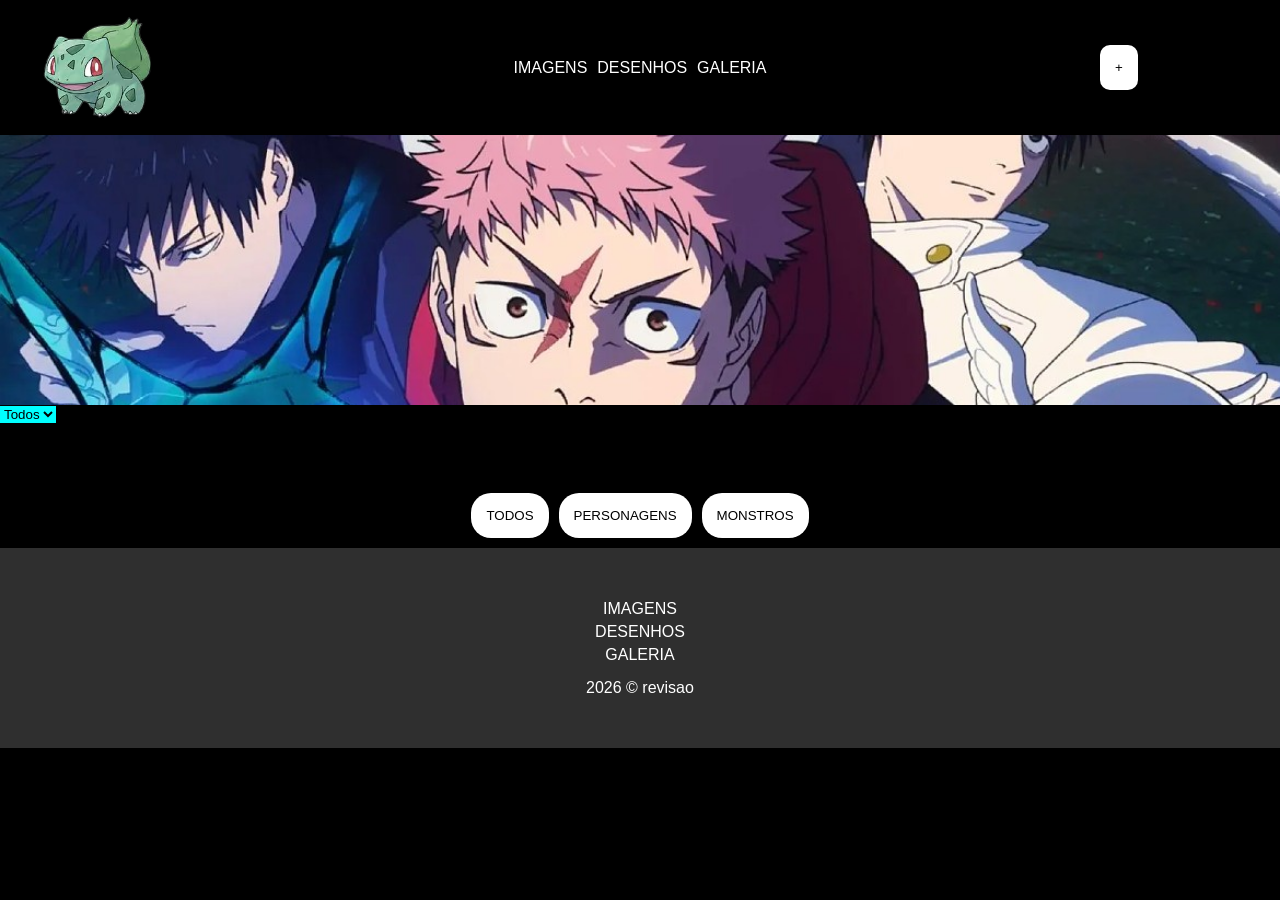
==== index.html @ 41f1773e "site" ====
<!DOCTYPE html>
<html lang="pt-br">

<head>
    <meta charset="UTF-8">
    <meta name="viewport" content="width=device-width, initial-scale=1.0">
    <link rel="stylesheet" href="css/style.css">
    <script src="js/script.js" defer></script>
    <link rel="icon" type="image/png" href="assets/pokemon.png">
    <title>YourMind</title>
</head>

<body>
    <header>
        <div class="logo">
            <img src="assets/pokemonRemove.png" alt="">
        </div>
        <nav>
            <div class="link">
                <a href="#imagesContainer">IMAGENS</a>
                <a href="#videosContainer">DESENHOS</a>
                <a href="#galeriaContainer">GALERIA</a>
            </div>
        </nav>
        <div class="botao">
            <button onclick="openClosePopUp()">+</button>
            <div class="popUpContainer">
                <div class="popUpTop">
                    <button onclick="openClosePopUp()"><img src="assets/icons/x.svg" alt=""></button>
                </div>
                <div class="tituloForm">
                    <h1>Adicione</h1>
                </div>
                <form action="#" method="POST" class="formContainer">
                    <div class="form-group">
                        <label for="nome">Nome</label>
                        <input type="text" id="nome" name="nome" required>
                    </div>

                    <div class="form-group">
                        <label for="link">Link</label>

                        <div class="linkContainer">
                            <input type="link" id="inputLink" name="link" placeholder="link">
                            <div class="botaoForm">
                                <button type="button" class="btn-submit" onclick="salvarLink()">OK</button>
                            </div>
                        </div>


                </form>
            </div>
        </div>
    </header>
    <main>
        <div class="banner" style="background-image: url(assets/personagensDoJujutsu.png);">
        </div>
        <select name="" id="">
            <option value="todos">Todos</option>
        </select>
        <!-- <div class="videosEImagesContainer" id="imagesContainer">
            <div class="cards" id="imagesCards">
                <img src="assets/jujutsu1tp.png" alt="">
            </div>
            <div class="cards" id="imagesCards">
                <img src="assets/jujutsu2tp.png" alt="">
            </div>
            <div class="cards" id="imagesCards">
                <img src="assets/jujutsu3tp.png" alt="">
            </div>
        </div> -->
        <div class="videosEImagesContainer" id="videosContainer">
        </div>
        <div class="buttonGaleria">
            <button onclick="todosGaleria()">TODOS</button>
            <button onclick="personagensGaleria()">PERSONAGENS</button>
            <button onclick="montrosGaleria()">MONSTROS</button>
        </div>

        <div class="galeriaContainer" id="galeriaContainer"></div>

    </main>
    <footer>
        <div class="linkFooter">
            <a href="#imagesContainer">IMAGENS</a>
            <a href="#videosContainer">DESENHOS</a>
            <a href="#montrosGaleria">GALERIA</a>
        </div>
        <p>2026 &copy revisao</p>
    </footer>
</body>

</html>
---- css/style.css ----
* {
    font-family: Arial, Helvetica, sans-serif;
    margin: 0;
    padding: 0;
}

:root {
    --headerHeight: 15vh;
}

body {
 /*   background: #0c0c0c; */
    background: #000000;
}

/* header */

header {
    display: flex;
    justify-content: space-between;
    /* background-color: blueviolet; */
    padding: 0 30px;
    width: auto;
    height: var(--headerHeight);
}

.logo {
    width: 150px;
    height: var(--headerHeight);
}

.logo img {
    height: 100%;
}

.link {
    display: flex;
    line-height: var(--headerHeight);
    gap: 10px;



}

.link a {
    display: inline-block;

    text-decoration: none;
    color: white;
}

.link a:hover {
    background-color: rgb(36, 36, 36);
}

.botao {
    height: var(--headerHeight);
    width: 150px;
    display: flex;
    align-items: center;

}

.botao button {
    padding: 15px;
    
    background-color: rgb(255, 255, 255);
    color: white;
    border: none;
    border-radius: 10px;
    color: black;
    outline: none;
}

.botao button:hover {
    background-color: rgb(219, 219, 219);
}

.botao button:active {
    background-color: rgb(130, 130, 130);
}

.popUpContainer {
    position: fixed;
    display: flex;
    flex-direction: column;
    align-items: center;
    width: 480px;
    /* height: 500px; */
    padding-bottom: 15px;
    top: 0;
    left: 100%;
    transform: translate(0, 0) scale(50%);
    opacity: 0;
    visibility: hidden;
    /* display: none; */
    transition: 0.5s ease-in-out;
    background-color: #2f2f2f;
    box-shadow: 0px 10px 10px rgba(0, 0, 0, 0.1);
    border-radius: 20px;
    overflow: hidden;
    color: white;
}

.activePopUp {
    /* display: block; */
    visibility: visible;
    opacity: 1;
    top: 50%;
    left: 50%;
    transform: translate(-50%, -50%) scale(100%);

}

.popUpTop {
    display: flex;
    width: 100%;
    justify-content: end;
    padding: 15px 0;
    /* background-color: rgb(53, 53, 53);  */
}

.popUpTop button {
    position: relative;
    right: 15px;
    display: flex;
    align-items: center;
    justify-content: center;
    background-color: #101010;
    height: 40px;
    width: 40px;
    transition: 0.5s;
    border-radius: 10px;
}

.popUpTop button:hover {
    background-color: #1b1b1b;
}

.popUpContainer input{
    padding: 10px;
}
.popUpContainer button[type= submit]{
    padding: 10px;
    width: 100px;
    height: 50px;
}

.tituloForm {
    display: flex;
    justify-content: center;
    align-items: center;
    margin: 20px;
}

.formContainer {
    display: flex;
    flex-direction: column;
    width: 290px;
    gap: 10px;
}

.formContainer input {
    padding: 7px;
    border-radius: 5px;
    border: 1px solid black;
    width: 170px;
    outline: none;
}
#inputLink{
    border-radius: 5px 0 0 5px;
     width: 170px;
}
/* 
.formContainer textarea {
    max-width: 170px;
    max-height: 100px;
    min-width: 170px;
    min-height: 100px;
    padding: 7px;
    border-radius: 5px;
} */
.linkContainer{
    display: flex;
}
.botaoForm{
    display: flex;
    justify-content: center;
   
}

.botaoForm button{
    background-color: black;
    color: white;
    border: none;
    border-radius: 0px 10px 10px 0px;
    padding: 10px;
    box-sizing: border-box;
    border: 1px solid black;
    /* width: 290px; */
   
}

.botaoForm button:hover {
    background-color: rgb(32, 32, 32);
}

.botaoForm button:active {
    background-color: rgb(61, 61, 61);
}

.form-group {
   
    display: flex;
    justify-content: space-between;
    align-items: center;
    gap: 10px;
}

/* main */

.banner {
    width: auto;
    height: 30vh;
    background-size: cover;
    background-position: center 65%;
    animation-name: anime;
    animation-duration: 60s;
    animation-iteration-count: infinite;
}

/* @keyframes anime {
    0% {
        background-position: center 0%;
        transition: ease;
    }

    10% {
        background-position: center 20%;
        transition: ease;
    }

    20% {
        background-position: center 40%;
        transition: ease;
    }

    30% {
        background-position: center 60%;
        transition: ease;
    }

    40% {
        background-position: center 80%;
        transition: ease;
    }

    50% {
        background-position: center 100%;
        transition: ease;
    }

    60% {
        background-position: center 80%;
        transition: ease;
    }

    70% {
        background-position: center 60%;
        transition: ease;
    }

    80% {
        background-position: center 40%;
        transition: ease;
    }

    90% {
        background-position: center 20%;
        transition: ease;
    }

    100% {
        background-position: center 0%;
        transition: ease;
    }

} */

select{
    border: none;
    background-color: aqua;
    outline: none;
}
select:active{
    border-radius: 10px 10px 10px 10px;
}
option{
    background-color: antiquewhite;
}
.videosEImagesContainer {
    width: auto;
    display: grid;
    grid-template-columns: repeat(auto-fit, 30vw);
    padding: 30px;
    align-items: center;
    justify-content: center;
    gap: 20px;

}

/* isso ta relacionado com a funcao adicionarVideo em relacao ao tamanho */
@media(max-width:480px) {
    header {
        padding: 0 10px;
    }

    .videosEImagesContainer {
        grid-template-columns: repeat(auto-fit, 90vw);
        gap: 10px;
        padding: 20px 0px;
    }

    .activePopUp {
        width: 100%;
        height: 100%;
        border-radius: 0px;
    }

    .link {
        display: none;
    }
    .popUpTop{
      /*  margin-top: 70px; */
    }
}

@media(min-width:481px) and (max-width:1024px) {
    .videosEImagesContainer {
        grid-template-columns: repeat(auto-fit, 230px);
        gap: 10px;
        padding: 15px 0px;
    }

    .activePopUp {
        width: 100%;
        height: 100%;
        border-radius: 0px;
    }
    .popUpTop{
      /*  margin-top: 70px; */
    }
}

@media(min-width:1025px) {
    .videosEImagesContainer {
        grid-template-columns: repeat(auto-fit, 29vw);
        gap: 20px;
    }

    .activePopUp {
        width: 500px;
        border-radius: 20px;
    }
}

.cards {
    display: flex;
    flex-direction: column;
    justify-content: center;
    align-items: center;
    background-color: #2f2f2f;
    overflow: hidden;
    border-radius: 15px;
    color: white;
}

iframe {
    border: none;
}

.imageContainer {
    width: auto;
    display: grid;
    grid-template-columns: repeat(auto-fit, minmax(100px, 1fr ));
    padding: 30px;
    align-items: center;
    justify-content: center;
    gap: 20px;

}


.cards img{
    width: 100%;
    height: auto;
}

.buttonGaleria{
    display: flex;
    justify-content: center;
    margin: 10px;
    gap: 10px;
}

.buttonGaleria button{
    background-color: white;
    border: none;
    border-radius: 20px;
    padding: 15px;
    color: black;
}

.buttonGaleria button:active{
     background-color: rgb(120, 120, 120);
}
.buttonGaleria button:hover {
    background-color: rgb(206, 206, 206);
}
.galeriaContainer{
    display: grid;
    align-items: center;
    justify-content: center;
}
.galeriaContainer img{
    width: 90vw;
    height: auto;
}
/* footer */

footer{
    display: flex;
    flex-direction: column;
    align-items: center;
    justify-content: center;
    height: 200px;
    background-color: #2f2f2f;
    gap: 15px;
}
footer p{
    color: white;
}

.linkFooter{
    display: flex;
    flex-direction: column;
    align-items: center;
    gap: 5px;
   
}
.linkFooter a{
    text-decoration: none;
    color: white;
}
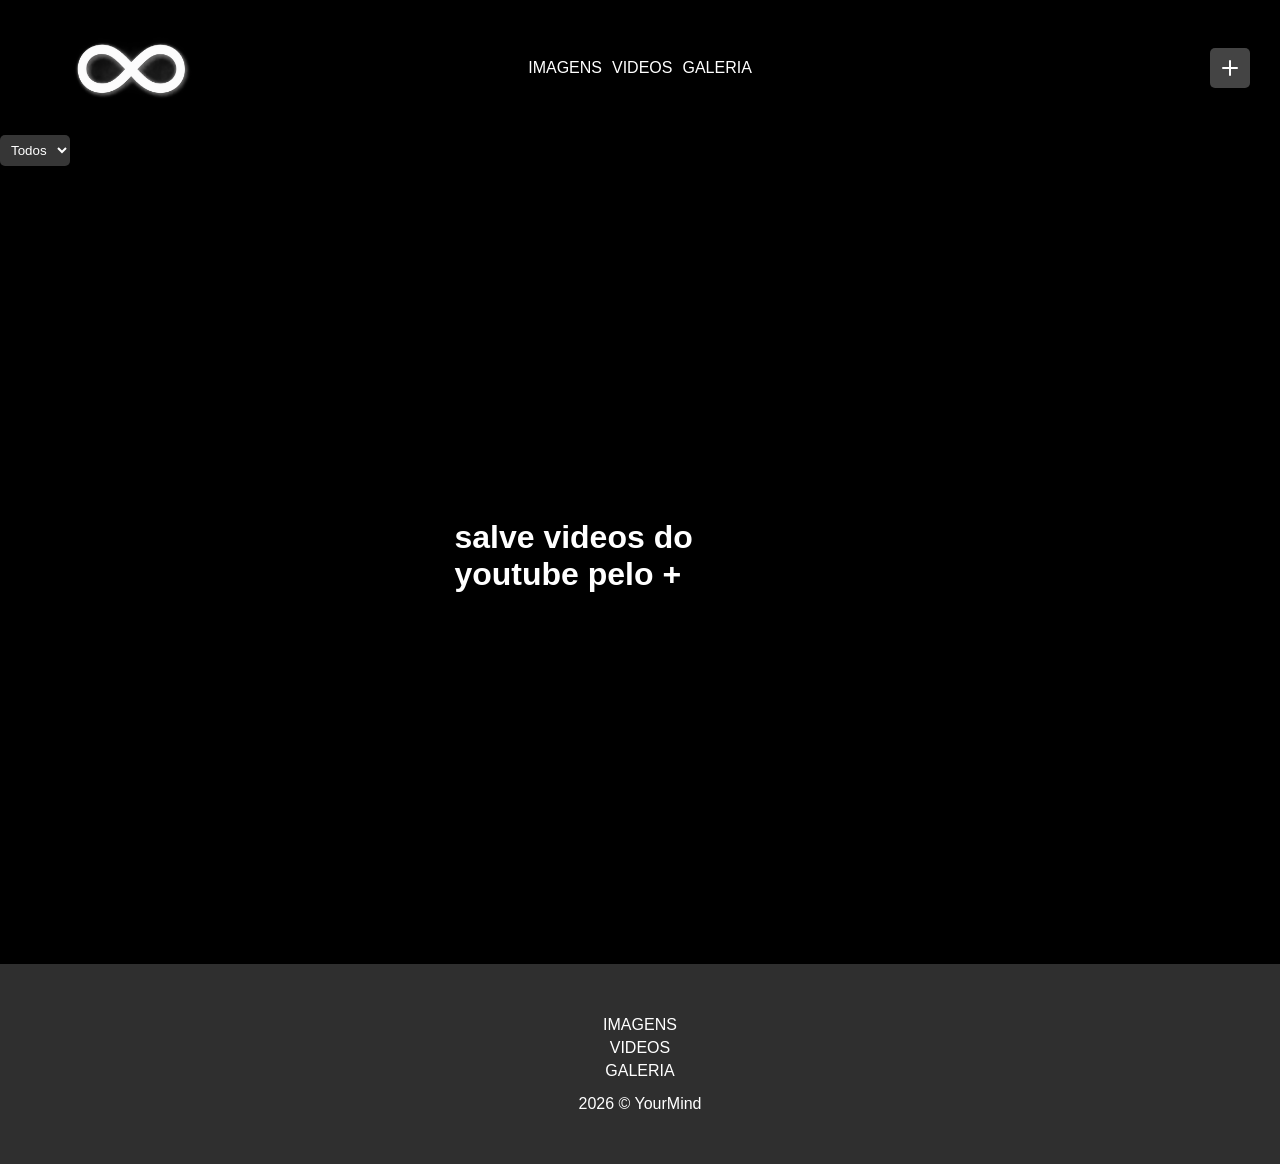
==== commit 73cf5f35: "modificando layout" ====
--- a/index.html
+++ b/index.html
@@ -1,93 +1,85 @@
-<!DOCTYPE html>
-<html lang="pt-br">
-
-<head>
-    <meta charset="UTF-8">
-    <meta name="viewport" content="width=device-width, initial-scale=1.0">
-    <link rel="stylesheet" href="css/style.css">
-    <script src="js/script.js" defer></script>
-    <link rel="icon" type="image/png" href="assets/pokemon.png">
-    <title>YourMind</title>
-</head>
-
-<body>
-    <header>
-        <div class="logo">
-            <img src="assets/pokemonRemove.png" alt="">
-        </div>
-        <nav>
-            <div class="link">
-                <a href="#imagesContainer">IMAGENS</a>
-                <a href="#videosContainer">DESENHOS</a>
-                <a href="#galeriaContainer">GALERIA</a>
-            </div>
-        </nav>
-        <div class="botao">
-            <button onclick="openClosePopUp()">+</button>
-            <div class="popUpContainer">
-                <div class="popUpTop">
-                    <button onclick="openClosePopUp()"><img src="assets/icons/x.svg" alt=""></button>
-                </div>
-                <div class="tituloForm">
-                    <h1>Adicione</h1>
-                </div>
-                <form action="#" method="POST" class="formContainer">
-                    <div class="form-group">
-                        <label for="nome">Nome</label>
-                        <input type="text" id="nome" name="nome" required>
-                    </div>
-
-                    <div class="form-group">
-                        <label for="link">Link</label>
-
-                        <div class="linkContainer">
-                            <input type="link" id="inputLink" name="link" placeholder="link">
-                            <div class="botaoForm">
-                                <button type="button" class="btn-submit" onclick="salvarLink()">OK</button>
-                            </div>
-                        </div>
-
-
-                </form>
-            </div>
-        </div>
-    </header>
-    <main>
-        <div class="banner" style="background-image: url(assets/personagensDoJujutsu.png);">
-        </div>
-        <select name="" id="">
-            <option value="todos">Todos</option>
-        </select>
-        <!-- <div class="videosEImagesContainer" id="imagesContainer">
-            <div class="cards" id="imagesCards">
-                <img src="assets/jujutsu1tp.png" alt="">
-            </div>
-            <div class="cards" id="imagesCards">
-                <img src="assets/jujutsu2tp.png" alt="">
-            </div>
-            <div class="cards" id="imagesCards">
-                <img src="assets/jujutsu3tp.png" alt="">
-            </div>
-        </div> -->
-        <div class="videosEImagesContainer" id="videosContainer">
-        </div>
-        <div class="buttonGaleria">
-            <button onclick="todosGaleria()">TODOS</button>
-            <button onclick="personagensGaleria()">PERSONAGENS</button>
-            <button onclick="montrosGaleria()">MONSTROS</button>
-        </div>
-
-        <div class="galeriaContainer" id="galeriaContainer"></div>
-
-    </main>
-    <footer>
-        <div class="linkFooter">
-            <a href="#imagesContainer">IMAGENS</a>
-            <a href="#videosContainer">DESENHOS</a>
-            <a href="#montrosGaleria">GALERIA</a>
-        </div>
-        <p>2026 &copy revisao</p>
-    </footer>
-</body>
-
+<!DOCTYPE html>
+<html lang="pt-br">
+
+<head>
+    <meta charset="UTF-8">
+    <meta name="viewport" content="width=device-width, initial-scale=1.0">
+    <link rel="stylesheet" href="css/style.css">
+    <script src="js/script.js" defer></script>
+    <link rel="icon" type="image/png" href="assets/logo.png">
+    <title>YourMind</title>
+</head>
+
+<body>
+    <header>
+        <div class="logo">
+            <img src="assets/logo.png" alt="">
+        </div>
+        <nav>
+            <div class="link">
+                <a href="#imagesContainer">IMAGENS</a>
+                <a href="#videosContainer">VIDEOS</a>
+                <a href="#galeriaContainer">GALERIA</a>
+            </div>
+        </nav>
+        <div class="botao">
+            <details class="details">
+                <summary><img src="assets/icons/more.svg" alt=""></summary>
+                <div class="conteudo">
+                    <div class="group">
+                        <label for="link">Link</label>
+
+                        <div class="linkContainer">
+                            <input type="link" id="inputLink" name="link" placeholder="link">
+                            <div class="botaoOpen">
+                                <button type="button" class="btn-submit" onclick="salvarLink()">OK</button>
+                            </div>
+                        </div>
+                    </div>
+                </div>
+            </details>
+        </div>
+    </header>
+    <main>
+        <!-- <div class="banner" style="background-image: url(assets/personagensDoJujutsu.png);">
+        </div> -->
+        <select name="" id="">
+            <option value="todos">Todos</option>
+        </select>
+
+
+
+        <!-- <div class="videosEImagesContainer" id="imagesContainer">
+            <div class="cards" id="imagesCards">
+                <img src="assets/jujutsu1tp.png" alt="">
+            </div>
+            <div class="cards" id="imagesCards">
+                <img src="assets/jujutsu2tp.png" alt="">
+            </div>
+            <div class="cards" id="imagesCards">
+                <img src="assets/jujutsu3tp.png" alt="">
+            </div>
+        </div> -->
+        <div class="videosEImagesContainer" id="videosContainer">
+        </div>
+        <!-- <div class="buttonGaleria">
+            <button onclick="todosGaleria()">TODOS</button>
+            <button onclick="personagensGaleria()">PERSONAGENS</button>
+            <button onclick="montrosGaleria()">MONSTROS</button>
+        </div>
+
+        <div class="galeriaContainer" id="galeriaContainer"></div> -->
+
+    </main>
+    <img src="https://youtu.be/riD350E67RQ?si=LKG5SoCVudAJXh-P" alt="">
+    <footer>
+        <div class="linkFooter">
+            <a href="#imagesContainer">IMAGENS</a>
+            <a href="#videosContainer">VIDEOS</a>
+            <a href="#montrosGaleria">GALERIA</a>
+        </div>
+        <p>2026 &copy YourMind</p>
+    </footer>
+</body>
+
 </html>
--- a/css/style.css
+++ b/css/style.css
@@ -1,454 +1,394 @@
-* {
-    font-family: Arial, Helvetica, sans-serif;
-    margin: 0;
-    padding: 0;
-}
-
-:root {
-    --headerHeight: 15vh;
-}
-
-body {
- /*   background: #0c0c0c; */
-    background: #000000;
-}
-
-/* header */
-
-header {
-    display: flex;
-    justify-content: space-between;
-    /* background-color: blueviolet; */
-    padding: 0 30px;
-    width: auto;
-    height: var(--headerHeight);
-}
-
-.logo {
-    width: 150px;
-    height: var(--headerHeight);
-}
-
-.logo img {
-    height: 100%;
-}
-
-.link {
-    display: flex;
-    line-height: var(--headerHeight);
-    gap: 10px;
-
-
-
-}
-
-.link a {
-    display: inline-block;
-
-    text-decoration: none;
-    color: white;
-}
-
-.link a:hover {
-    background-color: rgb(36, 36, 36);
-}
-
-.botao {
-    height: var(--headerHeight);
-    width: 150px;
-    display: flex;
-    align-items: center;
-
-}
-
-.botao button {
-    padding: 15px;
-    
-    background-color: rgb(255, 255, 255);
-    color: white;
-    border: none;
-    border-radius: 10px;
-    color: black;
-    outline: none;
-}
-
-.botao button:hover {
-    background-color: rgb(219, 219, 219);
-}
-
-.botao button:active {
-    background-color: rgb(130, 130, 130);
-}
-
-.popUpContainer {
-    position: fixed;
-    display: flex;
-    flex-direction: column;
-    align-items: center;
-    width: 480px;
-    /* height: 500px; */
-    padding-bottom: 15px;
-    top: 0;
-    left: 100%;
-    transform: translate(0, 0) scale(50%);
-    opacity: 0;
-    visibility: hidden;
-    /* display: none; */
-    transition: 0.5s ease-in-out;
-    background-color: #2f2f2f;
-    box-shadow: 0px 10px 10px rgba(0, 0, 0, 0.1);
-    border-radius: 20px;
-    overflow: hidden;
-    color: white;
-}
-
-.activePopUp {
-    /* display: block; */
-    visibility: visible;
-    opacity: 1;
-    top: 50%;
-    left: 50%;
-    transform: translate(-50%, -50%) scale(100%);
-
-}
-
-.popUpTop {
-    display: flex;
-    width: 100%;
-    justify-content: end;
-    padding: 15px 0;
-    /* background-color: rgb(53, 53, 53);  */
-}
-
-.popUpTop button {
-    position: relative;
-    right: 15px;
-    display: flex;
-    align-items: center;
-    justify-content: center;
-    background-color: #101010;
-    height: 40px;
-    width: 40px;
-    transition: 0.5s;
-    border-radius: 10px;
-}
-
-.popUpTop button:hover {
-    background-color: #1b1b1b;
-}
-
-.popUpContainer input{
-    padding: 10px;
-}
-.popUpContainer button[type= submit]{
-    padding: 10px;
-    width: 100px;
-    height: 50px;
-}
-
-.tituloForm {
-    display: flex;
-    justify-content: center;
-    align-items: center;
-    margin: 20px;
-}
-
-.formContainer {
-    display: flex;
-    flex-direction: column;
-    width: 290px;
-    gap: 10px;
-}
-
-.formContainer input {
-    padding: 7px;
-    border-radius: 5px;
-    border: 1px solid black;
-    width: 170px;
-    outline: none;
-}
-#inputLink{
-    border-radius: 5px 0 0 5px;
-     width: 170px;
-}
-/* 
-.formContainer textarea {
-    max-width: 170px;
-    max-height: 100px;
-    min-width: 170px;
-    min-height: 100px;
-    padding: 7px;
-    border-radius: 5px;
-} */
-.linkContainer{
-    display: flex;
-}
-.botaoForm{
-    display: flex;
-    justify-content: center;
-   
-}
-
-.botaoForm button{
-    background-color: black;
-    color: white;
-    border: none;
-    border-radius: 0px 10px 10px 0px;
-    padding: 10px;
-    box-sizing: border-box;
-    border: 1px solid black;
-    /* width: 290px; */
-   
-}
-
-.botaoForm button:hover {
-    background-color: rgb(32, 32, 32);
-}
-
-.botaoForm button:active {
-    background-color: rgb(61, 61, 61);
-}
-
-.form-group {
-   
-    display: flex;
-    justify-content: space-between;
-    align-items: center;
-    gap: 10px;
-}
-
-/* main */
-
-.banner {
-    width: auto;
-    height: 30vh;
-    background-size: cover;
-    background-position: center 65%;
-    animation-name: anime;
-    animation-duration: 60s;
-    animation-iteration-count: infinite;
-}
-
-/* @keyframes anime {
-    0% {
-        background-position: center 0%;
-        transition: ease;
-    }
-
-    10% {
-        background-position: center 20%;
-        transition: ease;
-    }
-
-    20% {
-        background-position: center 40%;
-        transition: ease;
-    }
-
-    30% {
-        background-position: center 60%;
-        transition: ease;
-    }
-
-    40% {
-        background-position: center 80%;
-        transition: ease;
-    }
-
-    50% {
-        background-position: center 100%;
-        transition: ease;
-    }
-
-    60% {
-        background-position: center 80%;
-        transition: ease;
-    }
-
-    70% {
-        background-position: center 60%;
-        transition: ease;
-    }
-
-    80% {
-        background-position: center 40%;
-        transition: ease;
-    }
-
-    90% {
-        background-position: center 20%;
-        transition: ease;
-    }
-
-    100% {
-        background-position: center 0%;
-        transition: ease;
-    }
-
-} */
-
-select{
-    border: none;
-    background-color: aqua;
-    outline: none;
-}
-select:active{
-    border-radius: 10px 10px 10px 10px;
-}
-option{
-    background-color: antiquewhite;
-}
-.videosEImagesContainer {
-    width: auto;
-    display: grid;
-    grid-template-columns: repeat(auto-fit, 30vw);
-    padding: 30px;
-    align-items: center;
-    justify-content: center;
-    gap: 20px;
-
-}
-
-/* isso ta relacionado com a funcao adicionarVideo em relacao ao tamanho */
-@media(max-width:480px) {
-    header {
-        padding: 0 10px;
-    }
-
-    .videosEImagesContainer {
-        grid-template-columns: repeat(auto-fit, 90vw);
-        gap: 10px;
-        padding: 20px 0px;
-    }
-
-    .activePopUp {
-        width: 100%;
-        height: 100%;
-        border-radius: 0px;
-    }
-
-    .link {
-        display: none;
-    }
-    .popUpTop{
-      /*  margin-top: 70px; */
-    }
-}
-
-@media(min-width:481px) and (max-width:1024px) {
-    .videosEImagesContainer {
-        grid-template-columns: repeat(auto-fit, 230px);
-        gap: 10px;
-        padding: 15px 0px;
-    }
-
-    .activePopUp {
-        width: 100%;
-        height: 100%;
-        border-radius: 0px;
-    }
-    .popUpTop{
-      /*  margin-top: 70px; */
-    }
-}
-
-@media(min-width:1025px) {
-    .videosEImagesContainer {
-        grid-template-columns: repeat(auto-fit, 29vw);
-        gap: 20px;
-    }
-
-    .activePopUp {
-        width: 500px;
-        border-radius: 20px;
-    }
-}
-
-.cards {
-    display: flex;
-    flex-direction: column;
-    justify-content: center;
-    align-items: center;
-    background-color: #2f2f2f;
-    overflow: hidden;
-    border-radius: 15px;
-    color: white;
-}
-
-iframe {
-    border: none;
-}
-
-.imageContainer {
-    width: auto;
-    display: grid;
-    grid-template-columns: repeat(auto-fit, minmax(100px, 1fr ));
-    padding: 30px;
-    align-items: center;
-    justify-content: center;
-    gap: 20px;
-
-}
-
-
-.cards img{
-    width: 100%;
-    height: auto;
-}
-
-.buttonGaleria{
-    display: flex;
-    justify-content: center;
-    margin: 10px;
-    gap: 10px;
-}
-
-.buttonGaleria button{
-    background-color: white;
-    border: none;
-    border-radius: 20px;
-    padding: 15px;
-    color: black;
-}
-
-.buttonGaleria button:active{
-     background-color: rgb(120, 120, 120);
-}
-.buttonGaleria button:hover {
-    background-color: rgb(206, 206, 206);
-}
-.galeriaContainer{
-    display: grid;
-    align-items: center;
-    justify-content: center;
-}
-.galeriaContainer img{
-    width: 90vw;
-    height: auto;
-}
-/* footer */
-
-footer{
-    display: flex;
-    flex-direction: column;
-    align-items: center;
-    justify-content: center;
-    height: 200px;
-    background-color: #2f2f2f;
-    gap: 15px;
-}
-footer p{
-    color: white;
-}
-
-.linkFooter{
-    display: flex;
-    flex-direction: column;
-    align-items: center;
-    gap: 5px;
-   
-}
-.linkFooter a{
-    text-decoration: none;
-    color: white;
-}
+* {
+    font-family: Arial, Helvetica, sans-serif;
+    margin: 0;
+    padding: 0;
+}
+
+:root {
+    --headerHeight: 15vh;
+    --heightCards: ;
+}
+
+body {
+    /*   background: #0c0c0c; */
+    background: #000000;
+}
+
+/* header */
+
+header {
+    display: flex;
+    justify-content: space-between;
+    /* background-color: blueviolet; */
+    padding: 0 30px;
+    width: auto;
+    height: var(--headerHeight);
+}
+
+.logo {
+    width: 150px;
+    height: var(--headerHeight);
+}
+
+.logo img {
+    height: 100%;
+}
+
+.link {
+    display: flex;
+    line-height: var(--headerHeight);
+    gap: 10px;
+
+
+
+}
+
+.link a {
+    display: inline-block;
+
+    text-decoration: none;
+    color: white;
+}
+
+.link a:hover {
+    background-color: rgb(36, 36, 36);
+}
+
+.botao {
+    height: var(--headerHeight);
+    width: 150px;
+    display: flex;
+    align-items: center;
+    justify-content: end;
+}
+
+
+
+/* main */
+
+select {
+    border: none;
+    padding: 7px;
+    border-radius: 5px;
+    background-color: #363636;
+    color: white;
+    outline: none;
+}
+
+select:active {
+    background-color: #303030;
+}
+
+option {
+    background-color: antiquewhite;
+}
+
+.videosEImagesContainer {
+    width: auto;
+    min-height: 80dvh;
+    display: grid;
+    grid-template-columns: repeat(auto-fit, 30vw);
+    padding: 30px;
+    align-items: center;
+    justify-content: center;
+    gap: 20px;
+    position: relative;
+
+}
+.videoEdit{
+    display: flex;
+    align-items: end;
+    position: absolute;
+    border-radius: 15px;
+    height: var(--heightCards);
+    padding: 3px 10px;
+    box-sizing: border-box;
+    
+    z-index: -1;
+    background-color: rgba(24, 49, 49, 0.664);
+    transition: 0.5s;
+    opacity: 0;
+}
+
+.cards:hover .videoEdit, .videoEdit:hover {
+    transform: translateY(8%) scale(105%, 125%);
+    opacity: 1;
+}
+
+.buttonsEdit{
+    display: flex;
+    justify-content: end;
+    width: 100%;
+    height: 30px;
+   
+}
+
+.deleteButton{
+    display: flex;
+    align-items: center;
+    background-color: transparent;
+    width: 30px;
+    border: none;
+    
+    transform: scale(125%,105%);
+}
+
+.deleteButton:hover {
+    background-color: #70000056;
+}
+.deleteButton:active {
+    background-color: #6e0000;
+}
+
+/* isso ta relacionado com a funcao adicionarVideo em relacao ao tamanho */
+@media(max-width:480px) {
+    header {
+        padding: 0 10px;
+    }
+
+    .videosEImagesContainer {
+        grid-template-columns: repeat(auto-fit, 90vw);
+        gap: 10px;
+        padding: 20px 0px;
+    }
+
+     .videoEdit{
+        width: 90vw;
+    }
+
+    .activePopUp {
+        width: 100%;
+        height: 100%;
+        border-radius: 0px;
+    }
+
+    .link {
+        display: none;
+    }
+
+    .popUpTop {
+        /*  margin-top: 70px; */
+    }
+}
+
+@media(min-width:481px) and (max-width:1024px) {
+    .videosEImagesContainer {
+        grid-template-columns: repeat(auto-fit, 230px);
+        gap: 10px;
+        padding: 15px 0px;
+    }
+    .videoEdit{
+        width: 230px;
+    }
+
+    .activePopUp {
+        width: 100%;
+        height: 100%;
+        border-radius: 0px;
+    }
+
+    .popUpTop {
+        /*  margin-top: 70px; */
+    }
+}
+
+@media(min-width:1025px) {
+    .videosEImagesContainer {
+        grid-template-columns: repeat(auto-fit, 29vw);
+        gap: 20px;
+    }
+
+     .videoEdit{
+        width: 29vw;
+    }
+
+    .activePopUp {
+        width: 500px;
+        border-radius: 20px;
+    }
+}
+
+.cards {
+    display: flex;
+    flex-direction: column;
+    justify-content: center;
+    align-items: center;
+    background-color: #2f2f2f;
+    overflow: hidden;
+    border-radius: 15px;
+    color: white;
+    z-index: 100;
+}
+
+iframe {
+    border: none;
+}
+
+.imageContainer {
+    width: auto;
+    display: grid;
+    grid-template-columns: repeat(auto-fit, minmax(100px, 1fr));
+    padding: 30px;
+    align-items: center;
+    justify-content: center;
+    gap: 20px;
+
+}
+
+
+.cards img {
+    width: 100%;
+    height: auto;
+}
+
+.buttonGaleria {
+    display: flex;
+    justify-content: center;
+    margin: 10px;
+    gap: 10px;
+}
+
+.buttonGaleria button {
+    background-color: white;
+    border: none;
+    border-radius: 20px;
+    padding: 15px;
+    color: black;
+}
+
+.buttonGaleria button:active {
+    background-color: rgb(120, 120, 120);
+}
+
+.buttonGaleria button:hover {
+    background-color: rgb(206, 206, 206);
+}
+
+.galeriaContainer {
+    display: grid;
+    align-items: center;
+    justify-content: center;
+}
+
+.galeriaContainer img {
+    width: 90vw;
+    height: auto;
+}
+
+/* footer */
+
+footer {
+    display: flex;
+    flex-direction: column;
+    align-items: center;
+    justify-content: center;
+    height: 200px;
+    background-color: #2f2f2f;
+    gap: 15px;
+}
+
+footer p {
+    color: white;
+}
+
+.linkFooter {
+    display: flex;
+    flex-direction: column;
+    align-items: center;
+    gap: 5px;
+
+}
+
+.linkFooter a {
+    text-decoration: none;
+    color: white;
+}
+
+details {
+    
+    position: relative;
+    cursor: pointer;
+   
+}
+
+details summary {
+    display: flex;
+    align-items: center;
+    justify-content: center;
+    list-style: none;
+    width: 10px;
+    height: 10px;
+    padding: 15px;
+    background-color: #444444;
+    border-radius: 5px;
+    color: white;
+    user-select: none;
+}
+
+.conteudo {
+    position: absolute;
+    top: 110%;
+    right: 0;
+   border-radius: 5px;
+    padding: 10px;
+    background-color: #444444;
+   
+}
+
+
+
+
+
+
+
+#inputLink {
+    border-radius: 5px 0 0 5px;
+    width: 170px;
+}
+.linkContainer {
+    display: flex;
+}
+
+.botaoOpen {
+    display: flex;
+    justify-content: center;
+
+}
+
+.botaoOpen button {
+    background-color: black;
+    color: white;
+    border: none;
+    border-radius: 0px 10px 10px 0px;
+    padding: 10px;
+    box-sizing: border-box;
+    border: 1px solid black;
+    /* width: 290px; */
+
+}
+
+.botaoForm button:hover {
+    background-color: rgb(32, 32, 32);
+}
+
+.botaoForm button:active {
+    background-color: rgb(61, 61, 61);
+}
+
+.group {
+
+    display: flex;
+    justify-content: space-between;
+    align-items: center;
+    gap: 10px;
+}
+.group input {
+    padding: 7px;
+    border-radius: 5px;
+    border: 1px solid black;
+    width: 170px;
+    outline: none;
+}
+.group label{
+    color: white;
+}
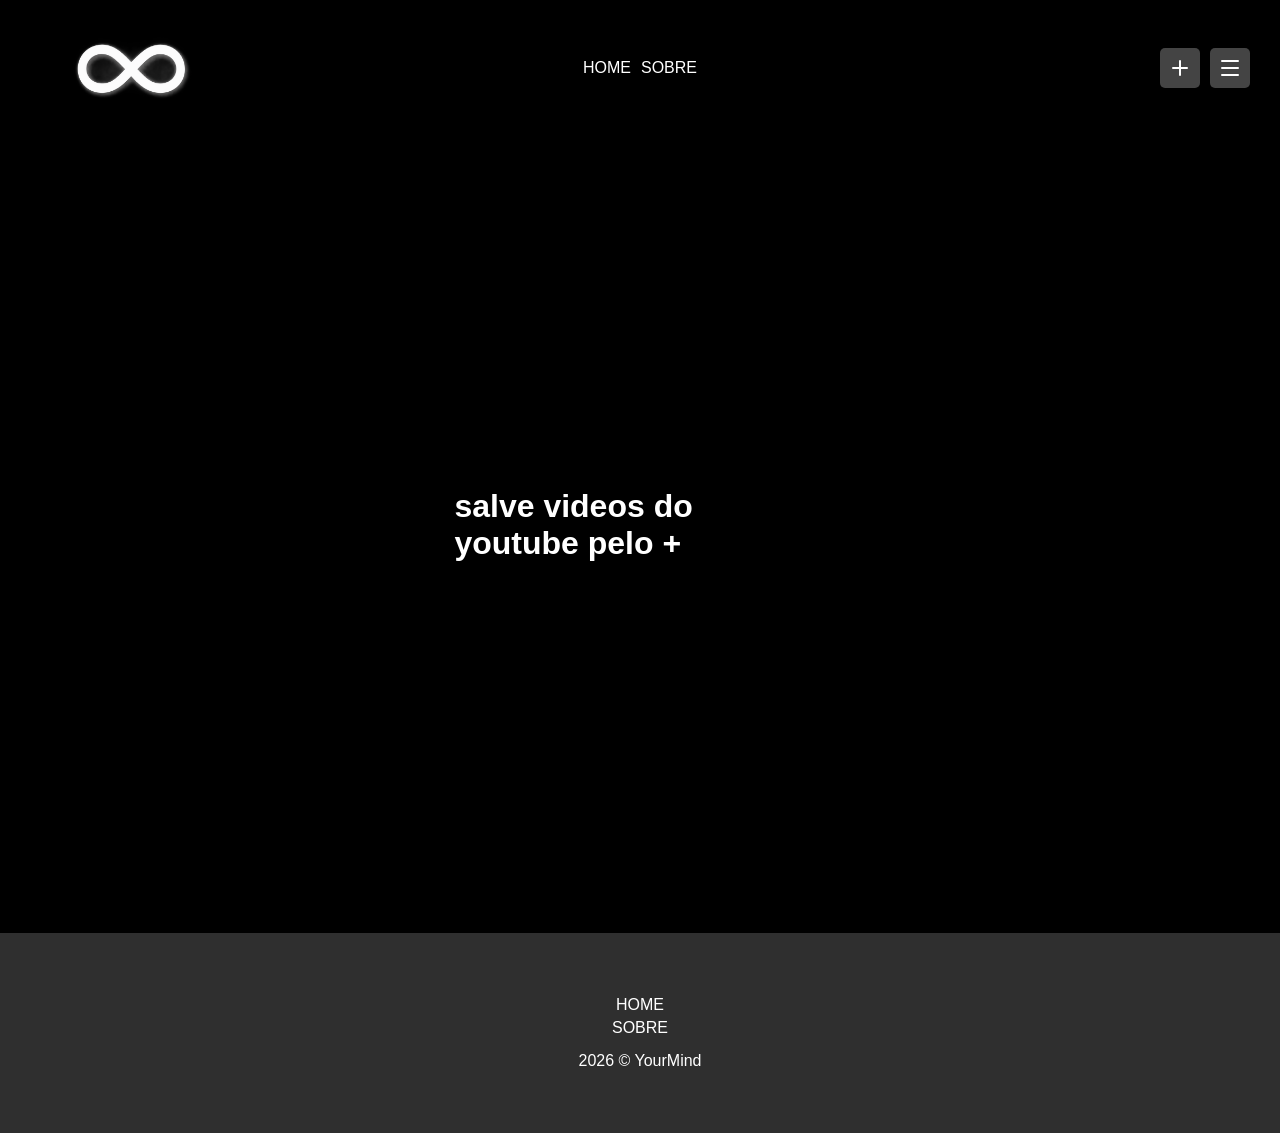
==== commit b5d064b8: "terminando" ====
--- a/index.html
+++ b/index.html
@@ -7,6 +7,8 @@
     <link rel="stylesheet" href="css/style.css">
     <script src="js/script.js" defer></script>
     <link rel="icon" type="image/png" href="assets/logo.png">
+    <link rel="stylesheet" href="css/header.css">
+    <link rel="stylesheet" href="css/footer.css">
     <title>YourMind</title>
 </head>
 
@@ -17,13 +19,12 @@
         </div>
         <nav>
             <div class="link">
-                <a href="#imagesContainer">IMAGENS</a>
-                <a href="#videosContainer">VIDEOS</a>
-                <a href="#galeriaContainer">GALERIA</a>
+                <a href="index.html">HOME</a>
+                <a href="html/sobre.html">SOBRE</a>
             </div>
         </nav>
         <div class="botao">
-            <details class="details">
+            <details id="detailsLink">
                 <summary><img src="assets/icons/more.svg" alt=""></summary>
                 <div class="conteudo">
                     <div class="group">
@@ -38,14 +39,24 @@
                     </div>
                 </div>
             </details>
+            <details id="DetailsMenu">
+                <summary><img src="assets/icons/menu.svg" alt=""></summary>
+                <div class="conteudo">
+                    <button onclick="verlinks()">VER LINKS</button>
+                    <div class="linkMenu">
+                        <a href="index.html">HOME</a>
+                        <a href="html/sobre.html">SOBRE</a>
+                    </div>
+                </div>
+            </details>
         </div>
     </header>
     <main>
         <!-- <div class="banner" style="background-image: url(assets/personagensDoJujutsu.png);">
         </div> -->
-        <select name="" id="">
+        <!-- <select name="" id="">
             <option value="todos">Todos</option>
-        </select>
+        </select> -->
 
 
 
@@ -74,9 +85,8 @@
     <img src="https://youtu.be/riD350E67RQ?si=LKG5SoCVudAJXh-P" alt="">
     <footer>
         <div class="linkFooter">
-            <a href="#imagesContainer">IMAGENS</a>
-            <a href="#videosContainer">VIDEOS</a>
-            <a href="#montrosGaleria">GALERIA</a>
+            <a href="index.html">HOME</a>
+            <a href="html/sobre.html">SOBRE</a>
         </div>
         <p>2026 &copy YourMind</p>
     </footer>
--- a/css/style.css
+++ b/css/style.css
@@ -3,65 +3,6 @@
     margin: 0;
     padding: 0;
 }
-
-:root {
-    --headerHeight: 15vh;
-    --heightCards: ;
-}
-
-body {
-    /*   background: #0c0c0c; */
-    background: #000000;
-}
-
-/* header */
-
-header {
-    display: flex;
-    justify-content: space-between;
-    /* background-color: blueviolet; */
-    padding: 0 30px;
-    width: auto;
-    height: var(--headerHeight);
-}
-
-.logo {
-    width: 150px;
-    height: var(--headerHeight);
-}
-
-.logo img {
-    height: 100%;
-}
-
-.link {
-    display: flex;
-    line-height: var(--headerHeight);
-    gap: 10px;
-
-
-
-}
-
-.link a {
-    display: inline-block;
-
-    text-decoration: none;
-    color: white;
-}
-
-.link a:hover {
-    background-color: rgb(36, 36, 36);
-}
-
-.botao {
-    height: var(--headerHeight);
-    width: 150px;
-    display: flex;
-    align-items: center;
-    justify-content: end;
-}
-
 
 
 /* main */
@@ -95,7 +36,8 @@
     position: relative;
 
 }
-.videoEdit{
+
+.videoEdit {
     display: flex;
     align-items: end;
     position: absolute;
@@ -103,117 +45,50 @@
     height: var(--heightCards);
     padding: 3px 10px;
     box-sizing: border-box;
-    
+
     z-index: -1;
     background-color: rgba(24, 49, 49, 0.664);
     transition: 0.5s;
     opacity: 0;
 }
 
-.cards:hover .videoEdit, .videoEdit:hover {
+.cards:hover .videoEdit,
+.videoEdit:hover {
     transform: translateY(8%) scale(105%, 125%);
     opacity: 1;
 }
 
-.buttonsEdit{
+.buttonsEdit {
     display: flex;
     justify-content: end;
     width: 100%;
     height: 30px;
-   
+
 }
 
-.deleteButton{
+.deleteButton {
+
     display: flex;
     align-items: center;
+    justify-content: center;
     background-color: transparent;
     width: 30px;
     border: none;
-    
-    transform: scale(125%,105%);
+
+    transform: scale(125%, 105%);
 }
 
 .deleteButton:hover {
     background-color: #70000056;
 }
+
 .deleteButton:active {
     background-color: #6e0000;
 }
 
-/* isso ta relacionado com a funcao adicionarVideo em relacao ao tamanho */
-@media(max-width:480px) {
-    header {
-        padding: 0 10px;
-    }
-
-    .videosEImagesContainer {
-        grid-template-columns: repeat(auto-fit, 90vw);
-        gap: 10px;
-        padding: 20px 0px;
-    }
-
-     .videoEdit{
-        width: 90vw;
-    }
-
-    .activePopUp {
-        width: 100%;
-        height: 100%;
-        border-radius: 0px;
-    }
-
-    .link {
-        display: none;
-    }
-
-    .popUpTop {
-        /*  margin-top: 70px; */
-    }
-}
-
-@media(min-width:481px) and (max-width:1024px) {
-    .videosEImagesContainer {
-        grid-template-columns: repeat(auto-fit, 230px);
-        gap: 10px;
-        padding: 15px 0px;
-    }
-    .videoEdit{
-        width: 230px;
-    }
-
-    .activePopUp {
-        width: 100%;
-        height: 100%;
-        border-radius: 0px;
-    }
-
-    .popUpTop {
-        /*  margin-top: 70px; */
-    }
-}
-
-@media(min-width:1025px) {
-    .videosEImagesContainer {
-        grid-template-columns: repeat(auto-fit, 29vw);
-        gap: 20px;
-    }
-
-     .videoEdit{
-        width: 29vw;
-    }
-
-    .activePopUp {
-        width: 500px;
-        border-radius: 20px;
-    }
-}
-
 .cards {
     display: flex;
-    flex-direction: column;
-    justify-content: center;
-    align-items: center;
-    background-color: #2f2f2f;
+
     overflow: hidden;
     border-radius: 15px;
     color: white;
@@ -222,6 +97,8 @@
 
 iframe {
     border: none;
+    z-index: 999;
+    border-radius: 15px;
 }
 
 .imageContainer {
@@ -275,120 +152,3 @@
     height: auto;
 }
 
-/* footer */
-
-footer {
-    display: flex;
-    flex-direction: column;
-    align-items: center;
-    justify-content: center;
-    height: 200px;
-    background-color: #2f2f2f;
-    gap: 15px;
-}
-
-footer p {
-    color: white;
-}
-
-.linkFooter {
-    display: flex;
-    flex-direction: column;
-    align-items: center;
-    gap: 5px;
-
-}
-
-.linkFooter a {
-    text-decoration: none;
-    color: white;
-}
-
-details {
-    
-    position: relative;
-    cursor: pointer;
-   
-}
-
-details summary {
-    display: flex;
-    align-items: center;
-    justify-content: center;
-    list-style: none;
-    width: 10px;
-    height: 10px;
-    padding: 15px;
-    background-color: #444444;
-    border-radius: 5px;
-    color: white;
-    user-select: none;
-}
-
-.conteudo {
-    position: absolute;
-    top: 110%;
-    right: 0;
-   border-radius: 5px;
-    padding: 10px;
-    background-color: #444444;
-   
-}
-
-
-
-
-
-
-
-#inputLink {
-    border-radius: 5px 0 0 5px;
-    width: 170px;
-}
-.linkContainer {
-    display: flex;
-}
-
-.botaoOpen {
-    display: flex;
-    justify-content: center;
-
-}
-
-.botaoOpen button {
-    background-color: black;
-    color: white;
-    border: none;
-    border-radius: 0px 10px 10px 0px;
-    padding: 10px;
-    box-sizing: border-box;
-    border: 1px solid black;
-    /* width: 290px; */
-
-}
-
-.botaoForm button:hover {
-    background-color: rgb(32, 32, 32);
-}
-
-.botaoForm button:active {
-    background-color: rgb(61, 61, 61);
-}
-
-.group {
-
-    display: flex;
-    justify-content: space-between;
-    align-items: center;
-    gap: 10px;
-}
-.group input {
-    padding: 7px;
-    border-radius: 5px;
-    border: 1px solid black;
-    width: 170px;
-    outline: none;
-}
-.group label{
-    color: white;
-}
--- a/css/header.css
+++ b/css/header.css
@@ -0,0 +1,259 @@
+:root {
+    --headerHeight: 15vh;
+    --heightCards: ;
+}
+
+body {
+    /*   background: #0c0c0c; */
+    background: #000000;
+}
+
+/* header */
+
+header {
+    display: flex;
+    justify-content: space-between;
+    /* background-color: blueviolet; */
+    padding: 0 30px;
+    width: auto;
+    height: var(--headerHeight);
+}
+
+.logo {
+    width: 150px;
+    height: var(--headerHeight);
+}
+
+.logo img {
+    height: 100%;
+}
+
+.link {
+    display: flex;
+    line-height: var(--headerHeight);
+    gap: 10px;
+
+
+
+}
+
+.link a {
+    display: inline-block;
+
+    text-decoration: none;
+    color: white;
+}
+
+.link a:hover {
+    background-color: rgb(36, 36, 36);
+}
+
+.botao {
+    height: var(--headerHeight);
+    width: 150px;
+    display: flex;
+    align-items: center;
+    justify-content: end;
+    gap: 10px;
+}
+
+
+details {
+    position: relative;
+    cursor: pointer;
+    z-index: 1000;
+    box-shadow: 10px 10px 10px rgba(0,0,0.1);
+}
+
+details summary {
+    display: flex;
+    align-items: center;
+    justify-content: center;
+    list-style: none;
+    width: 10px;
+    height: 10px;
+    padding: 15px;
+    background-color: #444444;
+    border-radius: 5px;
+    color: white;
+    user-select: none;
+}
+
+details summary:hover {
+    background-color: #3a3a3a;
+}
+
+details summary:active {
+    background-color: #292929;
+}
+
+.conteudo {
+    position: absolute;
+    top: 110%;
+    right: 0;
+    border-radius: 5px;
+    padding: 10px;
+    background-color: #444444;
+
+}
+
+
+
+#inputLink {
+    border-radius: 5px 0 0 5px;
+    width: 170px;
+}
+
+.linkContainer {
+    display: flex;
+}
+
+.botaoOpen {
+    display: flex;
+    justify-content: center;
+
+}
+
+.botaoOpen button {
+    background-color: black;
+    color: white;
+    border: none;
+    border-radius: 0px 10px 10px 0px;
+    padding: 10px;
+    box-sizing: border-box;
+    border: 1px solid black;
+    /* width: 290px; */
+
+}
+
+.botaoOpen button:hover {
+    background-color: rgb(20, 20, 20);
+}
+
+.botaoOpen button:active {
+    background-color: rgb(32, 32, 32);
+}
+
+.group {
+
+    display: flex;
+    justify-content: space-between;
+    align-items: center;
+    gap: 10px;
+}
+
+.group input {
+    padding: 7px;
+    border-radius: 5px;
+    border: 1px solid black;
+    width: 170px;
+    outline: none;
+}
+
+.group label {
+    color: white;
+}
+
+#DetailsMenu .conteudo{
+    display: flex;
+    flex-direction: column;
+    gap: 10px;
+}
+
+#DetailsMenu .conteudo button{
+    background-color: #000000;
+    width: 100%;
+    color: white;
+    border: none;
+    border-radius: 15px;
+    padding: 5px;
+}
+
+#DetailsMenu .conteudo a{
+    color: white;
+    text-decoration: none;
+}
+#DetailsMenu .conteudo a:hover{
+    color: rgb(230, 230, 230);
+}
+
+
+/* isso ta relacionado com a funcao adicionarVideo em relacao ao tamanho */
+@media(max-width:480px) {
+    header {
+        padding: 0 10px;
+    }
+
+    #DetailsMenu .conteudo {
+        /* right ta como padding do header de celular*/
+        right: -10px;
+        width: 200px;
+
+    }
+
+    .videosEImagesContainer {
+        grid-template-columns: repeat(auto-fit, 90vw);
+        gap: 10px;
+        padding: 20px 0px;
+    }
+
+    .cards:hover {
+        height: 300px;
+    }
+
+    .videoEdit {
+        width: 90vw;
+    }
+
+    .activePopUp {
+        width: 100%;
+        height: 100%;
+        border-radius: 0px;
+    }
+
+    .link {
+        display: none;
+    }
+
+    .popUpTop {
+        /*  margin-top: 70px; */
+    }
+}
+
+@media(min-width:481px) and (max-width:1024px) {
+    .videosEImagesContainer {
+        grid-template-columns: repeat(auto-fit, 230px);
+        gap: 10px;
+        padding: 15px 0px;
+    }
+
+    .videoEdit {
+        width: 230px;
+    }
+
+    .activePopUp {
+        width: 100%;
+        height: 100%;
+        border-radius: 0px;
+    }
+
+    .popUpTop {
+        /*  margin-top: 70px; */
+    }
+}
+
+@media(min-width:1025px) {
+    .videosEImagesContainer {
+        grid-template-columns: repeat(auto-fit, 29vw);
+        gap: 20px;
+    }
+
+    .videoEdit {
+        width: 29vw;
+    }
+
+    .activePopUp {
+        width: 500px;
+        border-radius: 20px;
+    }
+}
--- a/css/footer.css
+++ b/css/footer.css
@@ -0,0 +1,28 @@
+/* footer */
+
+footer {
+    display: flex;
+    flex-direction: column;
+    align-items: center;
+    justify-content: center;
+    height: 200px;
+    background-color: #2f2f2f;
+    gap: 15px;
+}
+
+footer p {
+    color: white;
+}
+
+.linkFooter {
+    display: flex;
+    flex-direction: column;
+    align-items: center;
+    gap: 5px;
+
+}
+
+.linkFooter a {
+    text-decoration: none;
+    color: white;
+}
